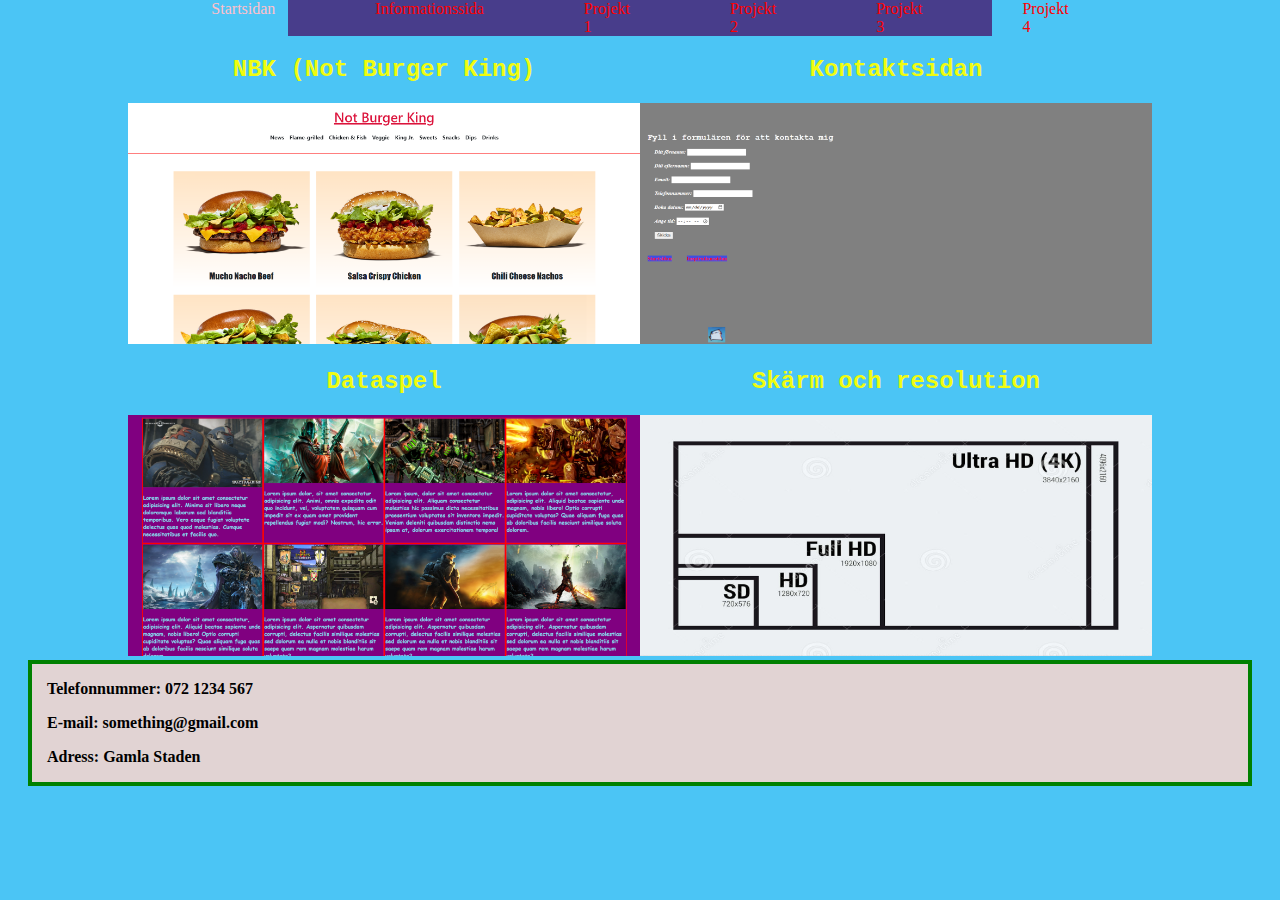
==== index.html @ 719b2e71 "Uploaded all files" ====
<!DOCTYPE html>
<html lang="en">

<head>
    <meta charset="UTF-8">
    <meta http-equiv="X-UA-Compatible" content="IE=edge">
    <meta name="viewport" content="width=device-width, initial-scale=1.0">
    <link rel="stylesheet" href="css/style.css">
    <title>Portolio</title>
</head>

<body class="bg-startsidan">

    <nav class="projekt-1-navbar navbar-index">

        <a aria-current="page" href="../index.html">Startsidan</a>
        <a href="html/informationssida.html">Informationssida</a>
        <a href="html/projekt1.html">Projekt 1</a>
        <a href="html/projekt2.html">Projekt 2</a>
        <a href="html/projekt3.html">Projekt 3</a>
        <a href="html/projekt4.html">Projekt 4</a>

    </nav>

    <main>
        <div class="bildgalleri-flex">
            <div class="projekt-startsidan wind-image">
                <a href="html/projekt1.html">
                    <h2>NBK (Not Burger King)</h2><img src="images/projekt1.png" alt="Projekt 1">
                </a>
            </div>
            <div class="projekt-startsidan wind-image">
                <a href="html/projekt2.html">
                    <h2>Kontaktsidan</h2><img src="images/projekt2.png" alt="Projekt 2">
                </a>
            </div>
            <div class="projekt-startsidan wind-image">
                <a href="html/projekt3.html">
                    <h2>Dataspel</h2><img src="images/projekt3.png" alt="Projekt 3">
                </a>
            </div>
            <div class="projekt-startsidan wind-image">
                <a href="html/projekt4.html">
                    <h2>Skärm och resolution</h2><img src="images/projekt4.jpg" alt="Projekt 4">
                </a>
            </div>
        </div>
    </main>

    <footer class="footer-startsidan">

        <p>Telefonnummer: 072 1234 567</p>
        <p>E-mail: something@gmail.com</p>
        <p>Adress: Gamla Staden</p>

    </footer>


</body>

</html>
---- css/style.css ----
body {
    margin-top: 0;
}

.bg-startsidan {
    background-color: rgb(75, 197, 245);
}

.bildgalleri-flex {
    display: flex;
    box-sizing: border-box;
    flex-flow: row wrap;
    width: 90%;
    justify-content: center;
    margin: auto;
}

.wind-image {
    background-image: url("../images/wind.jpg");
    background-size: 99.5%;
    background-repeat: no-repeat;
    background-position: 50% 94%;
}

.projekt-startsidan {
    flex-basis: 45%;
}

.projekt-startsidan h2 {
    color: rgb(240, 252, 15);
    text-align: center;
    font-family: 'Courier New', Courier, monospace;
}

.projekt-startsidan img {
    width: 100%;
    transition: 1.8s;
}

.projekt-startsidan img:hover {
    transform: rotateY(360deg);
}

.projekt-startsidan a {
    text-decoration: none;
}

/* början för alla allmänna style för alla projekt */

.bg-projekt {
    background-color: lightseagreen;
}

.projekt-h1 {
    text-align: center;
    font-family: 'Trebuchet MS', 'Lucida Sans Unicode', 'Lucida Grande', 'Lucida Sans', Arial, sans-serif;
    color: rgb(6, 240, 6);
}

.projekt-storBild-flex {
    display: flex;
    justify-content: center;
    margin: 0 400px 0 400px;

}

.projekt-storBild-flex img {
    width: 100%
}

.projekt-mindreBilder-flex {
    margin-top: 60px;
    display: flex;
    justify-content: center;
    gap: 20px;
}

.projekt-mindreBilder {
    flex-basis: 32%;
}

.projekt-mindreBilder img {
    width: 100%;
}

/* slutet av alla allmänna style för alla projekt */

/* början av navbar style för alla projekt */
.projekt-1-navbar {
    display: flex;
    flex-flow: row nowrap;
    background-color: darkslateblue;
    margin: 0 280px 0 280px;
    justify-content: center;
    gap: 100px;
    position: sticky;
    top: 0;
    z-index: 1;
}

.projekt-1-navbar a {
    color: red;
    font-size: bold;
    text-decoration: none;
    transition: .2s;
}

.projekt-1-navbar a:hover {
    color: pink;
}

.projekt-1-navbar a[aria-current="page"] {
    /* current page */
    color: pink;
    font-size: bold;
    text-decoration: none;
}

/* slutet av navbar style för alla projekt */

/* början av style för informationssida */

.bg-informationssida{
    background-color: black;
}

.glow{
    font-size: 50px;
    color: white;
    text-align: center;
    animation: glow 1s ease-in-out infinite alternate;
}

@keyframes glow{
    from{
        text-shadow: 0 0 10px #fff, 0 0 20px #fff, 0 0 30px #e60073, 0 0 40px #e60073, 0 0 50px 
        #e60073, 0 0 60px #e60073, 0 0 70px #e60073;
    }

    to{
        text-shadow: 0 0 20px #fff, 0 0 30px #ff4da6, 0 0 40px #ff4da6, 0 0 50px #ff4da6, 0 0 60px 
        #ff4da6, 0 0 70px #ff4da6, 0 0 80px #ff4da6;
    }
}

.p-values{
    color: white;
    margin-left: 15px;
    margin-bottom: 20rem;
}

/* slutet av style för informationssida */


footer{
    /* stil som gäller för alla footers */
    margin: auto 20px auto 20px;
    padding-left: 15px;
    border: 4px solid green;
    background-color: rgb(225, 211, 211);
    font-weight: bold;
}

div p{
    text-align: center;
}
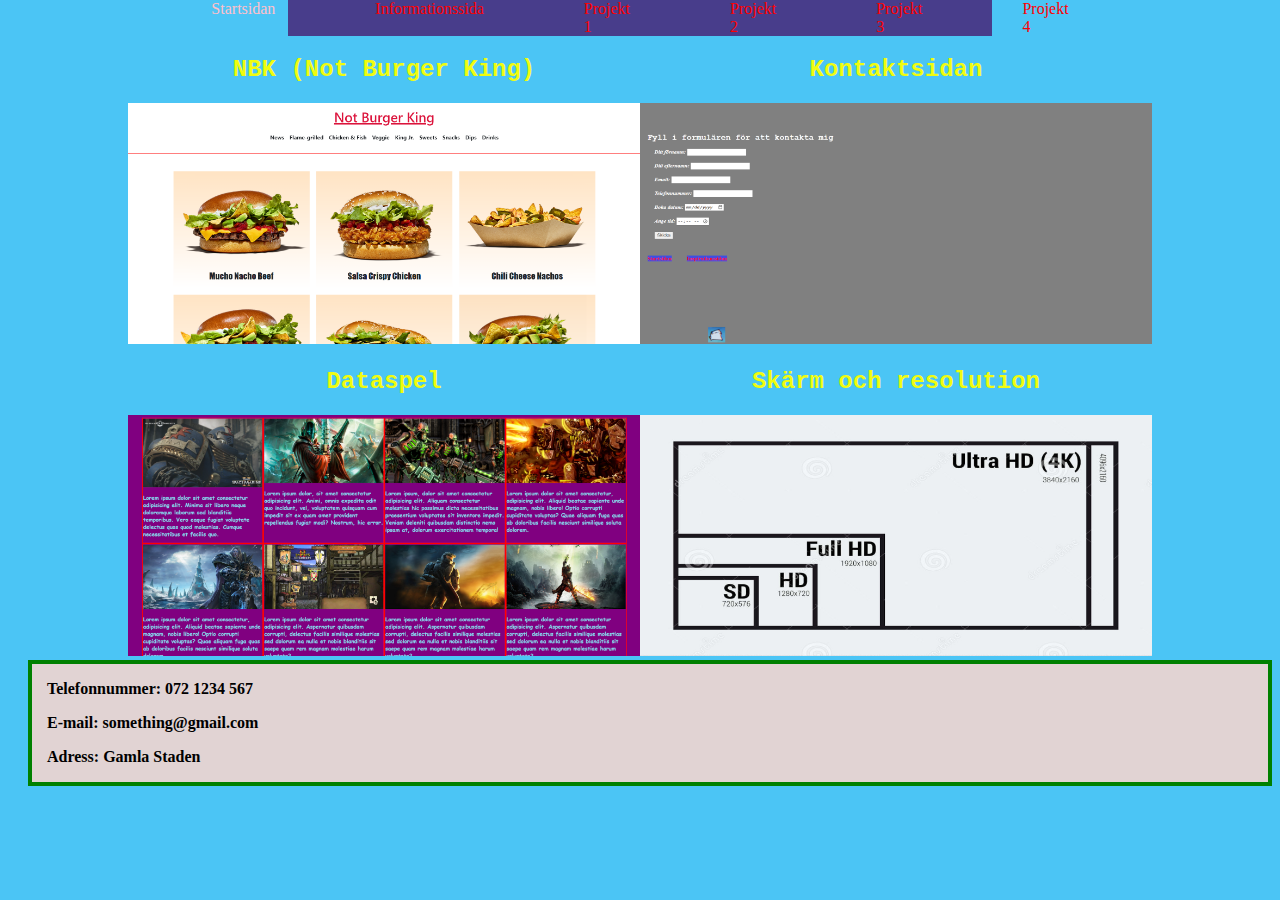
==== commit 57448001: "Cleaned up and changed a bit" ====
--- a/index.html
+++ b/index.html
@@ -5,6 +5,7 @@
     <meta charset="UTF-8">
     <meta http-equiv="X-UA-Compatible" content="IE=edge">
     <meta name="viewport" content="width=device-width, initial-scale=1.0">
+    <link rel="icon" type="image/x-icon" href="images/favicon.ico.png">
     <link rel="stylesheet" href="css/style.css">
     <title>Portolio</title>
 </head>
--- a/css/style.css
+++ b/css/style.css
@@ -1,6 +1,19 @@
 body {
     margin-top: 0;
+    margin-bottom: 0;
 }
+
+div p {
+    margin: 3rem 15rem 3rem 15rem;
+    padding: 10px;
+    font-family: 'Trebuchet MS', 'Lucida Sans Unicode', 'Lucida Grande', 'Lucida Sans', Arial, sans-serif;
+    color: rgb(240, 232, 9);
+    font-weight: bold;
+    background-color: rgb(25, 0, 255);
+    line-height: 1.5rem;
+}
+
+/* början av startsidan */
 
 .bg-startsidan {
     background-color: rgb(75, 197, 245);
@@ -45,7 +58,9 @@
     text-decoration: none;
 }
 
-/* början för alla allmänna style för alla projekt */
+/* slutet av startsidan */
+
+/* början av projekt */
 
 .bg-projekt {
     background-color: lightseagreen;
@@ -83,9 +98,9 @@
     width: 100%;
 }
 
-/* slutet av alla allmänna style för alla projekt */
+/* slutet av projekt */
 
-/* början av navbar style för alla projekt */
+/* början av navbar projekt */
 .projekt-1-navbar {
     display: flex;
     flex-flow: row nowrap;
@@ -100,7 +115,6 @@
 
 .projekt-1-navbar a {
     color: red;
-    font-size: bold;
     text-decoration: none;
     transition: .2s;
 }
@@ -112,55 +126,48 @@
 .projekt-1-navbar a[aria-current="page"] {
     /* current page */
     color: pink;
-    font-size: bold;
-    text-decoration: none;
 }
 
-/* slutet av navbar style för alla projekt */
+/* slutet av navbar projekt */
 
-/* början av style för informationssida */
+/* början av informationssida */
 
-.bg-informationssida{
+.bg-informationssida {
     background-color: black;
 }
 
-.glow{
+.glow {
     font-size: 50px;
     color: white;
     text-align: center;
     animation: glow 1s ease-in-out infinite alternate;
 }
 
-@keyframes glow{
-    from{
-        text-shadow: 0 0 10px #fff, 0 0 20px #fff, 0 0 30px #e60073, 0 0 40px #e60073, 0 0 50px 
-        #e60073, 0 0 60px #e60073, 0 0 70px #e60073;
+@keyframes glow {
+    from {
+        text-shadow: 0 0 10px #fff, 0 0 20px #fff, 0 0 30px #e60073, 0 0 40px #e60073, 0 0 50px #e60073, 0 0 60px #e60073, 0 0 70px #e60073;
     }
 
-    to{
-        text-shadow: 0 0 20px #fff, 0 0 30px #ff4da6, 0 0 40px #ff4da6, 0 0 50px #ff4da6, 0 0 60px 
-        #ff4da6, 0 0 70px #ff4da6, 0 0 80px #ff4da6;
+    to {
+        text-shadow: 0 0 20px #fff, 0 0 30px #ff4da6, 0 0 40px #ff4da6, 0 0 50px #ff4da6, 0 0 60px #ff4da6, 0 0 70px #ff4da6, 0 0 80px #ff4da6;
     }
 }
 
-.p-values{
+#p-informationssida>p {
     color: white;
-    margin-left: 15px;
-    margin-bottom: 20rem;
+    margin-top: 10rem;
+    margin-bottom: 15rem;
+    background: none;
 }
 
-/* slutet av style för informationssida */
+/* slutet av informationssida */
 
 
-footer{
+footer {
     /* stil som gäller för alla footers */
-    margin: auto 20px auto 20px;
+    margin: auto auto auto 20px;
     padding-left: 15px;
     border: 4px solid green;
     background-color: rgb(225, 211, 211);
     font-weight: bold;
-}
-
-div p{
-    text-align: center;
 }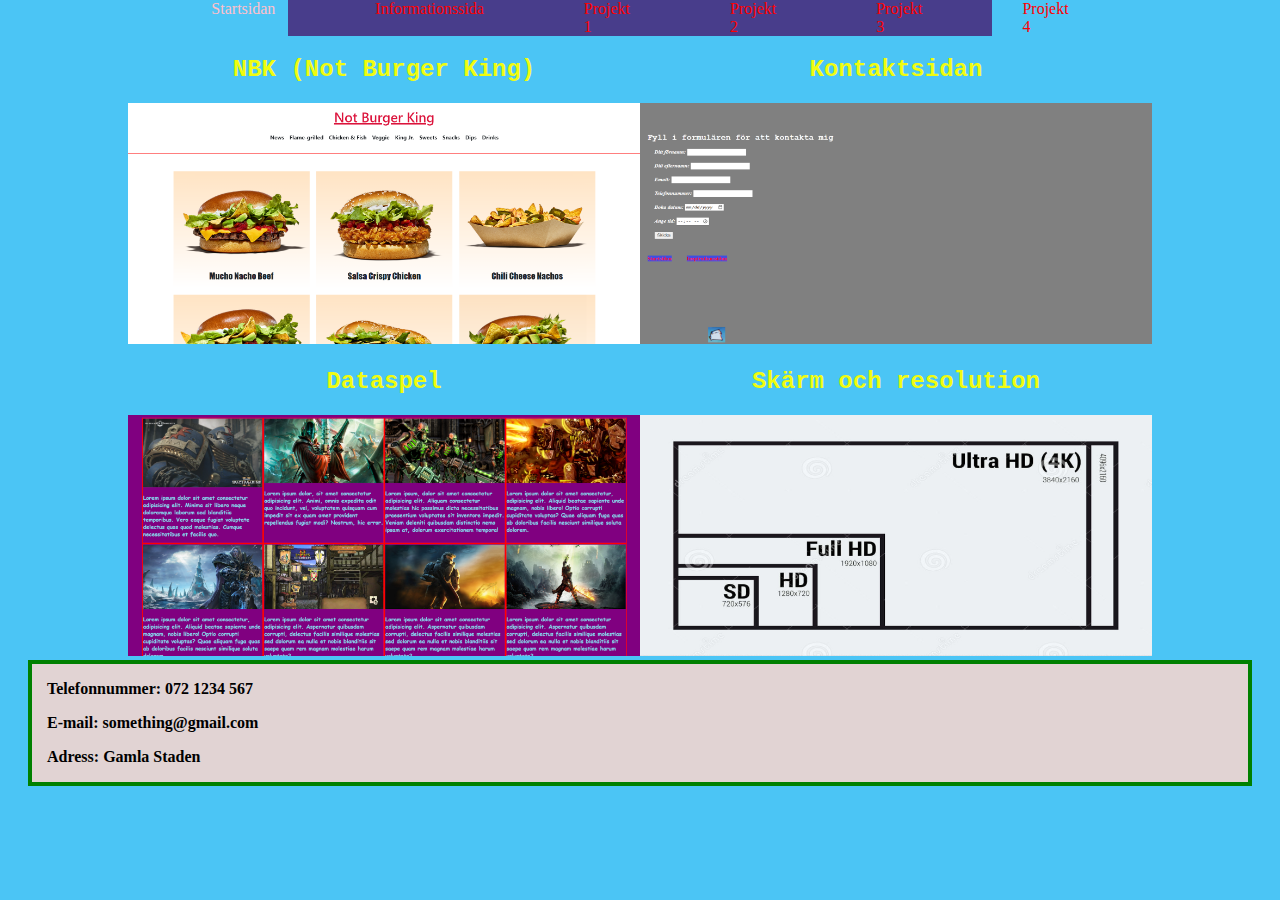
==== commit 539cef33: "Fixed tab title typo" ====
--- a/index.html
+++ b/index.html
@@ -7,14 +7,14 @@
     <meta name="viewport" content="width=device-width, initial-scale=1.0">
     <link rel="icon" type="image/x-icon" href="images/favicon.ico.png">
     <link rel="stylesheet" href="css/style.css">
-    <title>Portolio</title>
+    <title>Portfolio</title>
 </head>
 
 <body class="bg-startsidan">
 
     <nav class="projekt-1-navbar navbar-index">
 
-        <a aria-current="page" href="../index.html">Startsidan</a>
+        <a aria-current="page" href="index.html">Startsidan</a>
         <a href="html/informationssida.html">Informationssida</a>
         <a href="html/projekt1.html">Projekt 1</a>
         <a href="html/projekt2.html">Projekt 2</a>
--- a/css/style.css
+++ b/css/style.css
@@ -5,7 +5,7 @@
 
 div p {
     margin: 3rem 15rem 3rem 15rem;
-    padding: 10px;
+    padding: 20px;
     font-family: 'Trebuchet MS', 'Lucida Sans Unicode', 'Lucida Grande', 'Lucida Sans', Arial, sans-serif;
     color: rgb(240, 232, 9);
     font-weight: bold;
@@ -156,7 +156,7 @@
 #p-informationssida>p {
     color: white;
     margin-top: 10rem;
-    margin-bottom: 15rem;
+    margin-bottom: 20rem;
     background: none;
 }
 
@@ -165,7 +165,7 @@
 
 footer {
     /* stil som gäller för alla footers */
-    margin: auto auto auto 20px;
+    margin: auto 20px auto 20px;
     padding-left: 15px;
     border: 4px solid green;
     background-color: rgb(225, 211, 211);
